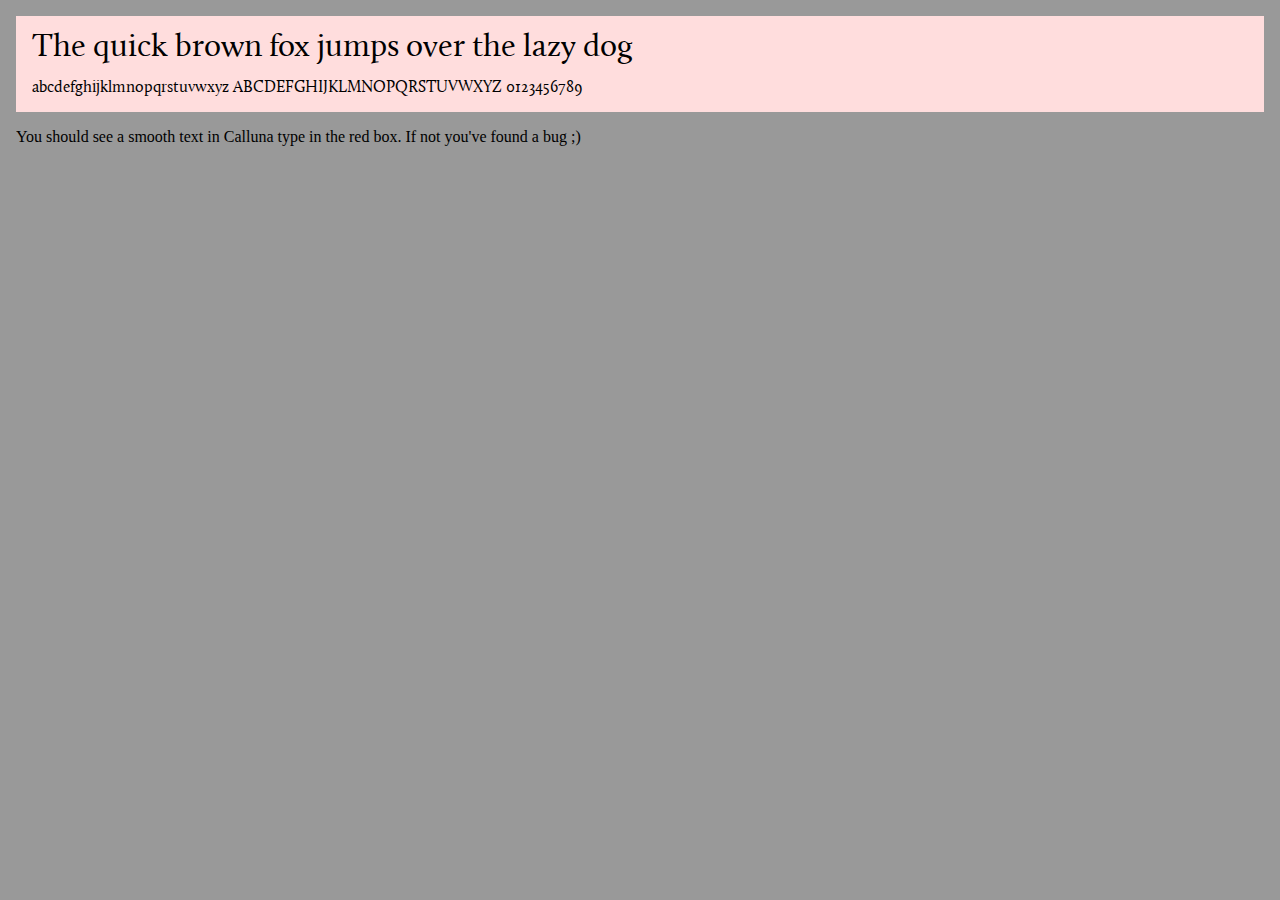
==== examples/fontSmoothing/index.html @ fd74f3ce "fontSmoothing module and example added" ====
<!DOCTYPE html>

<html>

<head>
	<meta charset="UTF-8">
	<title>Smoothie Example: base/fixes/css.js</title>
	<link rel="stylesheet" href="stylesheet.css" type="text/css" charset="utf-8">
	<style type="text/css">
		body {
			background: #999;
			color: #000;
			margin: 0em;
		}

		div {
			margin: 1em;
			overflow: hidden;
		}

		p, pre {
			margin: 1em;
			overflow: auto;
		}

		h1 {
			font-size: 2em;
			margin: 0.5em;
		}

		.Red {
			background: #fdd;
		}
		.Green {
			background: #dfd;
		}
		.Blue {
			background: #ddf;
		}
		.Yellow {
			background: #ffd;
		}

		#Demo * {
			font-family: 'calluna-regular';
			font-weight: normal;
		}
	</style>
	<script type="text/javascript">
		var smoothie = {'requireRoot':'../../modules/'};
	</script>
	<script type="text/javascript" src="../../base/require.js"></script>
	<script type="text/javascript">
		window.onload = require('fixes/fontSmoothing').apply;
	</script>
</head>

<body>
	<div id="Demo" class="Red">
		<h1>The quick brown fox jumps over the lazy dog</h1>
		<p>abcdefghijklmnopqrstuvwxyz ABCDEFGHIJKLMNOPQRSTUVWXYZ 0123456789</p>
	</div>
	<p>You should see a smooth text in Calluna type in the red box. If not you've found a bug ;)</p>
</body>

</html>
---- examples/fontSmoothing/stylesheet.css ----
/* Generated by Font Squirrel (http://www.fontsquirrel.com) on February 8, 2013 */
/* Modified by Torben Haase (http://pixelsvsbytes.com) on the same day */

@font-face {
    font-family: 'calluna-regular';
    src: url('calluna-regular-grayscale-webfont.eot');
    src: url('calluna-regular-grayscale-webfont.eot?#iefix') format('embedded-opentype'),
         url('calluna-regular-directwrite-webfont.woff') format('woff'),
         url('calluna-regular-directwrite-webfont.ttf') format('truetype'),
         url('calluna-regular-directwrite-webfont.svg#callunaregular') format('svg');
    font-weight: normal;
    font-style: normal;
}
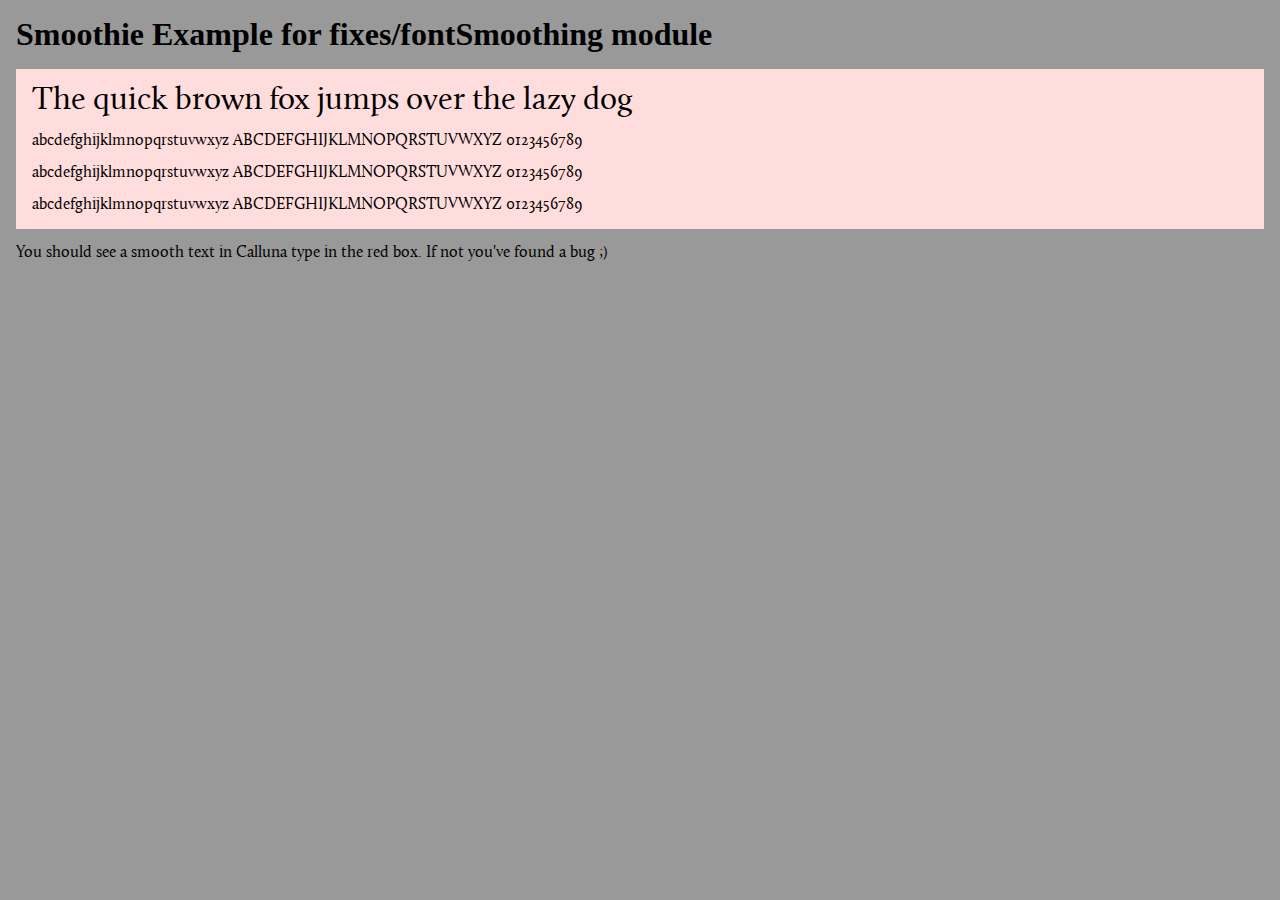
==== commit f3e6d33a: "fontSmoothing example updated" ====
--- a/examples/fontSmoothing/index.html
+++ b/examples/fontSmoothing/index.html
@@ -3,62 +3,54 @@
 <html>
 
 <head>
-	<meta charset="UTF-8">
-	<title>Smoothie Example: base/fixes/css.js</title>
-	<link rel="stylesheet" href="stylesheet.css" type="text/css" charset="utf-8">
+	<meta http-equiv="Content-Type" content="text/html; charset=utf-8">
+	<meta http-equiv="X-UA-Compatible" content="IE=edge,chrome=1">
+	<title>Smoothie Example for fixes/fontSmoothing module</title>
+
+	<link rel="stylesheet" href="../example.css" type="text/css" charset="utf-8">
+	<link rel="stylesheet" href="./calluna-regular-link.css" type="text/css" charset="utf-8">
 	<style type="text/css">
-		body {
-			background: #999;
-			color: #000;
-			margin: 0em;
+		@import url('calluna-regular-imported.css');
+
+		@font-face {
+			font-family: 'calluna-regular';
+			src: url('calluna-regular-grayscale-webfont.eot');
+			src: url('calluna-regular-grayscale-webfont.eot?#iefix') format('embedded-opentype'),
+				 url('calluna-regular-directwrite-webfont.woff') format('woff'),
+				 url('calluna-regular-directwrite-webfont.ttf') format('truetype'),
+				 url('calluna-regular-directwrite-webfont.svg#callunaregular') format('svg');
+			font-weight: normal;
+			font-style: normal;
 		}
 
-		div {
-			margin: 1em;
-			overflow: hidden;
-		}
-
-		p, pre {
-			margin: 1em;
-			overflow: auto;
-		}
-
-		h1 {
-			font-size: 2em;
-			margin: 0.5em;
-		}
-
-		.Red {
-			background: #fdd;
-		}
-		.Green {
-			background: #dfd;
-		}
-		.Blue {
-			background: #ddf;
-		}
-		.Yellow {
-			background: #ffd;
-		}
-
-		#Demo * {
+		#Demo h2,p {
 			font-family: 'calluna-regular';
 			font-weight: normal;
 		}
+		#Demo p.Link {
+			font-family: 'calluna-regular-link';
+		}
+		#Demo p.Imported {
+			font-family: 'calluna-regular-imported';
+		}
 	</style>
-	<script type="text/javascript">
-		var smoothie = {'requireRoot':'../../modules/'};
-	</script>
+
+	<script type="text/javascript">var smoothie = {'requireRoot':'../../modules/'};</script>
 	<script type="text/javascript" src="../../base/require.js"></script>
 	<script type="text/javascript">
-		window.onload = require('fixes/fontSmoothing').apply;
+		window.onload = function() {
+			require('fixes/fontSmoothing').apply();
+		}
 	</script>
 </head>
 
 <body>
+	<h1>Smoothie Example for fixes/fontSmoothing module</h1>
 	<div id="Demo" class="Red">
-		<h1>The quick brown fox jumps over the lazy dog</h1>
+		<h2>The quick brown fox jumps over the lazy dog</h2>
 		<p>abcdefghijklmnopqrstuvwxyz ABCDEFGHIJKLMNOPQRSTUVWXYZ 0123456789</p>
+		<p class="Link">abcdefghijklmnopqrstuvwxyz ABCDEFGHIJKLMNOPQRSTUVWXYZ 0123456789</p>
+		<p class="Imported">abcdefghijklmnopqrstuvwxyz ABCDEFGHIJKLMNOPQRSTUVWXYZ 0123456789</p>
 	</div>
 	<p>You should see a smooth text in Calluna type in the red box. If not you've found a bug ;)</p>
 </body>
--- a/examples/example.css
+++ b/examples/example.css
@@ -0,0 +1,36 @@
+
+/* INFO Generic look for all examples */
+
+body {
+	background: #999;
+	color: #000;
+	margin: 0em;
+}
+
+div {
+	margin: 1em;
+	overflow: hidden;
+}
+
+p, pre {
+	margin: 1em;
+	overflow: auto;
+}
+
+h1, h2 {
+	font-size: 2em;
+	margin: 0.5em;
+}
+
+.Red {
+	background: #fdd;
+}
+.Green {
+	background: #dfd;
+}
+.Blue {
+	background: #ddf;
+}
+.Yellow {
+	background: #ffd;
+}
--- a/examples/fontSmoothing/calluna-regular-link.css
+++ b/examples/fontSmoothing/calluna-regular-link.css
@@ -0,0 +1,13 @@
+/* Generated by Font Squirrel (http://www.fontsquirrel.com) on February 8, 2013 */
+/* Modified by Torben Haase (http://pixelsvsbytes.com) on the same day */
+
+@font-face {
+    font-family: 'calluna-regular-link';
+    src: url('calluna-regular-grayscale-webfont.eot');
+    src: url('calluna-regular-grayscale-webfont.eot?#iefix') format('embedded-opentype'),
+         url('calluna-regular-directwrite-webfont.woff') format('woff'),
+         url('calluna-regular-directwrite-webfont.ttf') format('truetype'),
+         url('calluna-regular-directwrite-webfont.svg#callunaregular') format('svg');
+    font-weight: normal;
+    font-style: normal;
+}
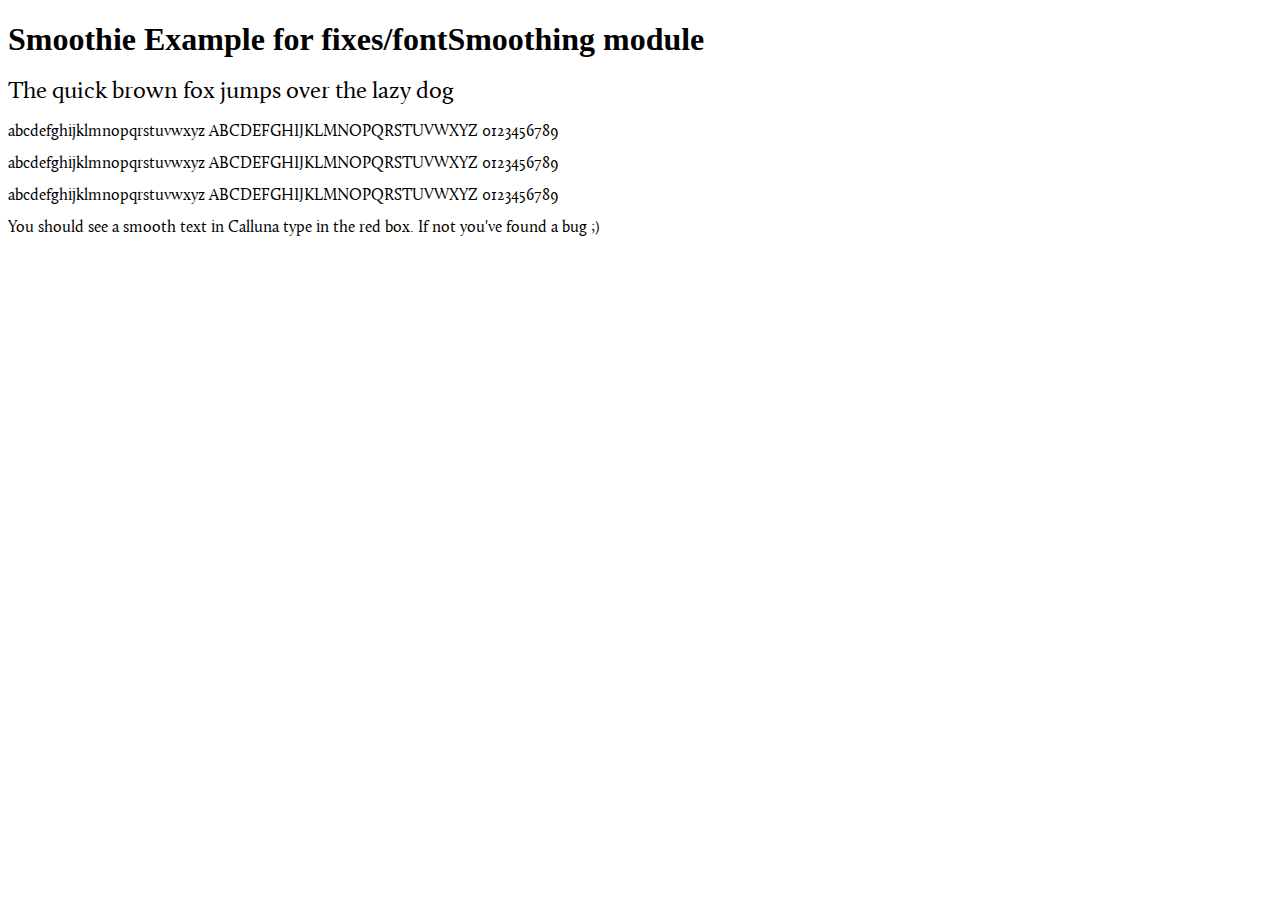
==== commit ba3dff62: "Normalize script splitted into separate modules; minor normalize improvements" ====
--- a/examples/fontSmoothing/index.html
+++ b/examples/fontSmoothing/index.html
@@ -7,7 +7,7 @@
 	<meta http-equiv="X-UA-Compatible" content="IE=edge,chrome=1">
 	<title>Smoothie Example for fixes/fontSmoothing module</title>
 
-	<link rel="stylesheet" href="../example.css" type="text/css" charset="utf-8">
+	<link rel="stylesheet" href="../../example.css" type="text/css" charset="utf-8">
 	<link rel="stylesheet" href="./calluna-regular-link.css" type="text/css" charset="utf-8">
 	<style type="text/css">
 		@import url('calluna-regular-imported.css');
@@ -35,18 +35,24 @@
 		}
 	</style>
 
-	<script type="text/javascript">var smoothie = {'requireRoot':'../../modules/'};</script>
-	<script type="text/javascript" src="../../base/require.js"></script>
+	<script type="text/javascript">var smoothie = {'requirePaths':['../../../modules/']};</script>
+	<script type="text/javascript" src="../../../base/require.js"></script>
 	<script type="text/javascript">
 		window.onload = function() {
-			require('fixes/fontSmoothing').apply();
+			console.log(document.body.firstElementChild.classList.add);
+			console.log(document.body.firstElementChild.classList.add);
 		}
+		require('fixes/w3cDomNodes');
+		require('fixes/w3cDomLists');
+		require('fixes/w3cElementTraversal');
+		require('fixes/w3cDomEvents');
+		require('fixes/cssFontFaceRule');
 	</script>
 </head>
 
 <body>
 	<h1>Smoothie Example for fixes/fontSmoothing module</h1>
-	<div id="Demo" class="Red">
+	<div id="Demo" class="Box Red">
 		<h2>The quick brown fox jumps over the lazy dog</h2>
 		<p>abcdefghijklmnopqrstuvwxyz ABCDEFGHIJKLMNOPQRSTUVWXYZ 0123456789</p>
 		<p class="Link">abcdefghijklmnopqrstuvwxyz ABCDEFGHIJKLMNOPQRSTUVWXYZ 0123456789</p>
